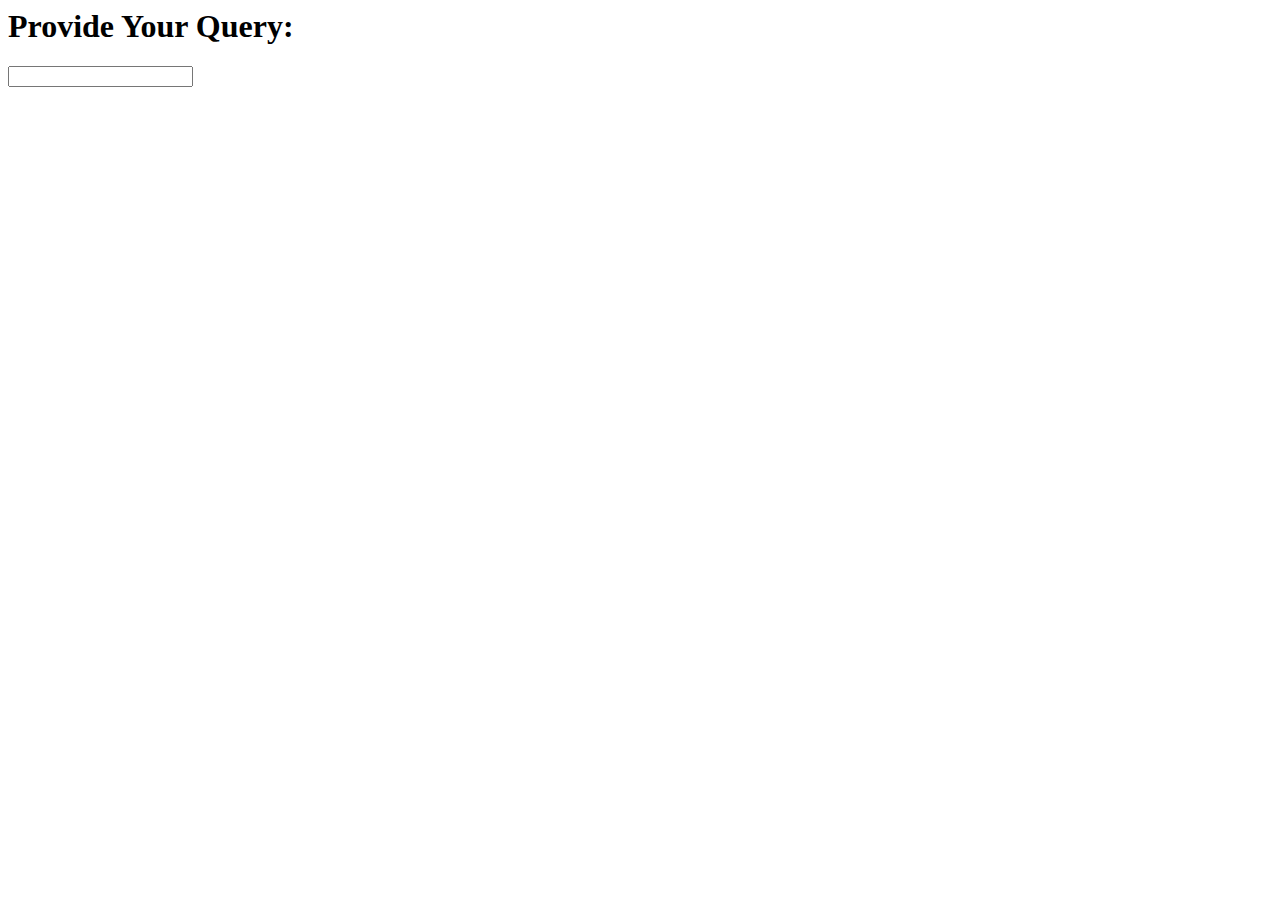
==== server/src/index.html @ f2bd671e "initialize server structure with basic components and  README" ====
<html>
    <head>
        <title>Seroost</title>
    </head>
    <body>
        <h1>Provide Your Query:</h1>
        <input id="query" type="text" />
        <div id="results"></div>
        <script src="index.js"></script>
    </body>
</html>
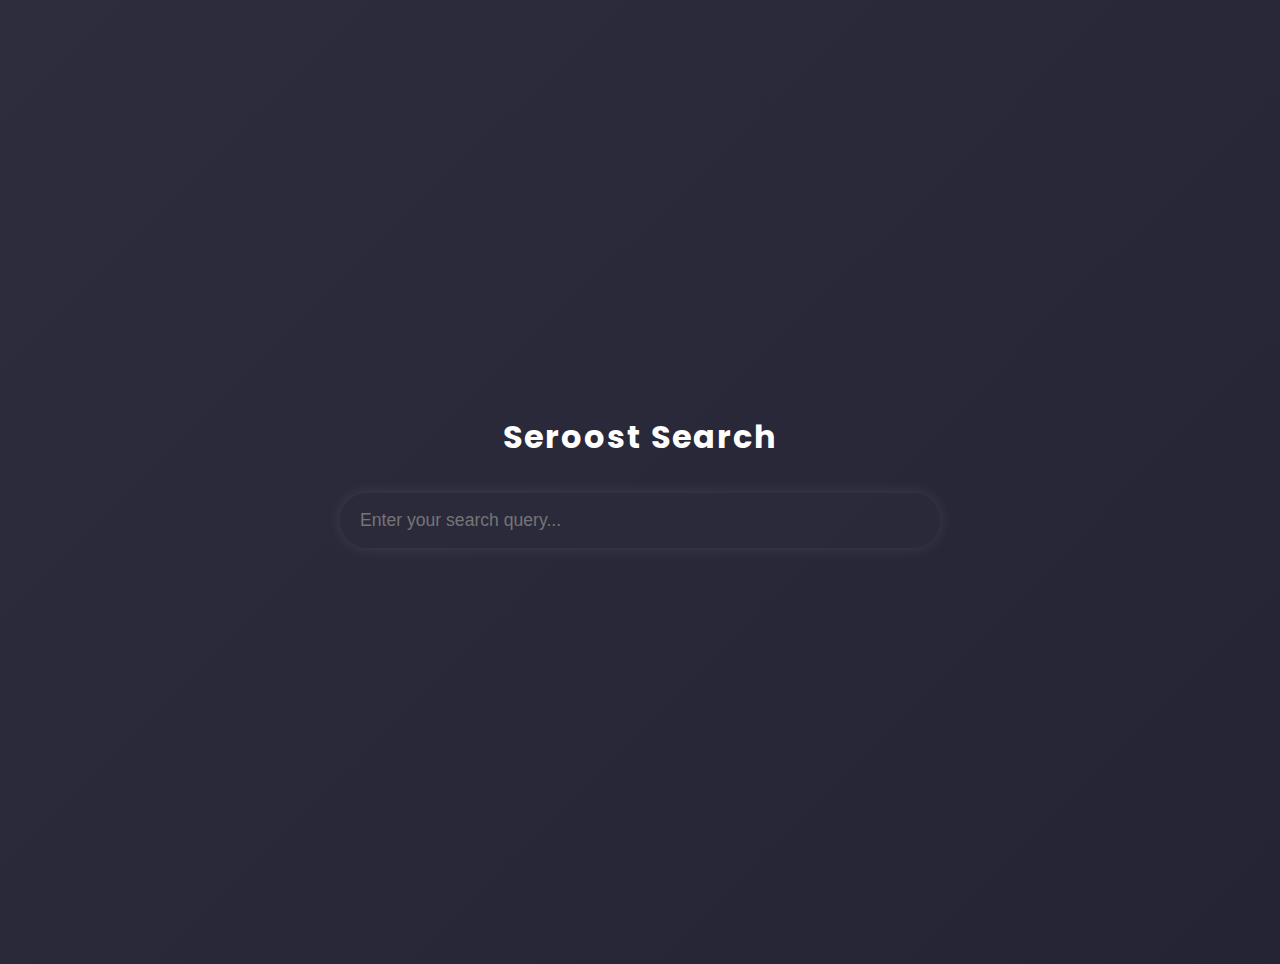
==== commit 8cedd6c1: "enhance index.html with responsive design and improved styling for search interface" ====
--- a/server/src/index.html
+++ b/server/src/index.html
@@ -1,11 +1,103 @@
 <html>
     <head>
         <title>Seroost</title>
+        <style>
+            @import url('https://fonts.googleapis.com/css2?family=Poppins:wght@400;700&display=swap');
+
+            body {
+                margin: 0;
+                padding: 2rem;
+                font-family: 'Poppins', sans-serif;
+                background: linear-gradient(-45deg, #0e0e16, #1b1b2b, #2d2d3d);
+                background-size: 400% 400%;
+                animation: gradient 10s ease infinite;
+                min-height: 100vh;
+                display: flex;
+                justify-content: center;
+                align-items: center;
+                flex-direction: column;
+                color: white;
+                text-align: center;
+                overflow: hidden;
+            }
+
+            @keyframes gradient {
+                0% { background-position: 0% 50%; }
+                50% { background-position: 100% 50%; }
+                100% { background-position: 0% 50%; }
+            }
+
+            h1 {
+                font-size: 2rem;
+                margin-bottom: 2rem;
+                letter-spacing: 2px;
+                font-weight: 700;
+                cursor: default;
+            }
+
+            #query {
+                width: 80%;
+                max-width: 600px;
+                height: 55px;
+                border: none;
+                border-radius: 30px;
+                padding: 0 20px;
+                font-size: 1.1rem;
+                background-color: rgba(43, 43, 60, 0.7);
+                color: white;
+                outline: none;
+                box-shadow: 0 0 15px rgba(255, 255, 255, 0.1);
+                transition: box-shadow 0.3s ease, background-color 0.3s ease;
+                margin-bottom: 1.5rem;
+            }
+
+            #query:focus {
+                box-shadow: 0px 4px 20px rgba(255, 255, 255, 0.7);
+                background-color: rgba(43, 43, 60, 0.9);
+            }
+
+            #results {
+                width: 80%;
+                max-width: 600px;
+                max-height: 50vh;
+                overflow-y: auto;
+            }
+
+            #results span {
+                display: block;
+                padding: 15px 20px;
+                margin: 8px 0;
+                background-color: rgba(255, 255, 255, 0.1);
+                border-radius: 15px;
+                font-size: 1rem;
+                transition: all 0.3s ease;
+                cursor: pointer;
+            }
+
+            #results span:hover {
+                background-color: rgba(255, 255, 255, 0.2);
+                transform: translateX(10px);
+            }
+
+            /* Scrollbar styling */
+            #results::-webkit-scrollbar {
+                width: 8px;
+            }
+
+            #results::-webkit-scrollbar-track {
+                background: rgba(0, 0, 0, 0.1);
+            }
+
+            #results::-webkit-scrollbar-thumb {
+                background: rgba(255, 255, 255, 0.2);
+                border-radius: 4px;
+            }
+        </style>
     </head>
     <body>
-        <h1>Provide Your Query:</h1>
-        <input id="query" type="text" />
+        <h1>Seroost Search</h1>
+        <input id="query" type="text" placeholder="Enter your search query..." />
         <div id="results"></div>
         <script src="index.js"></script>
     </body>
-</html>
+</html>